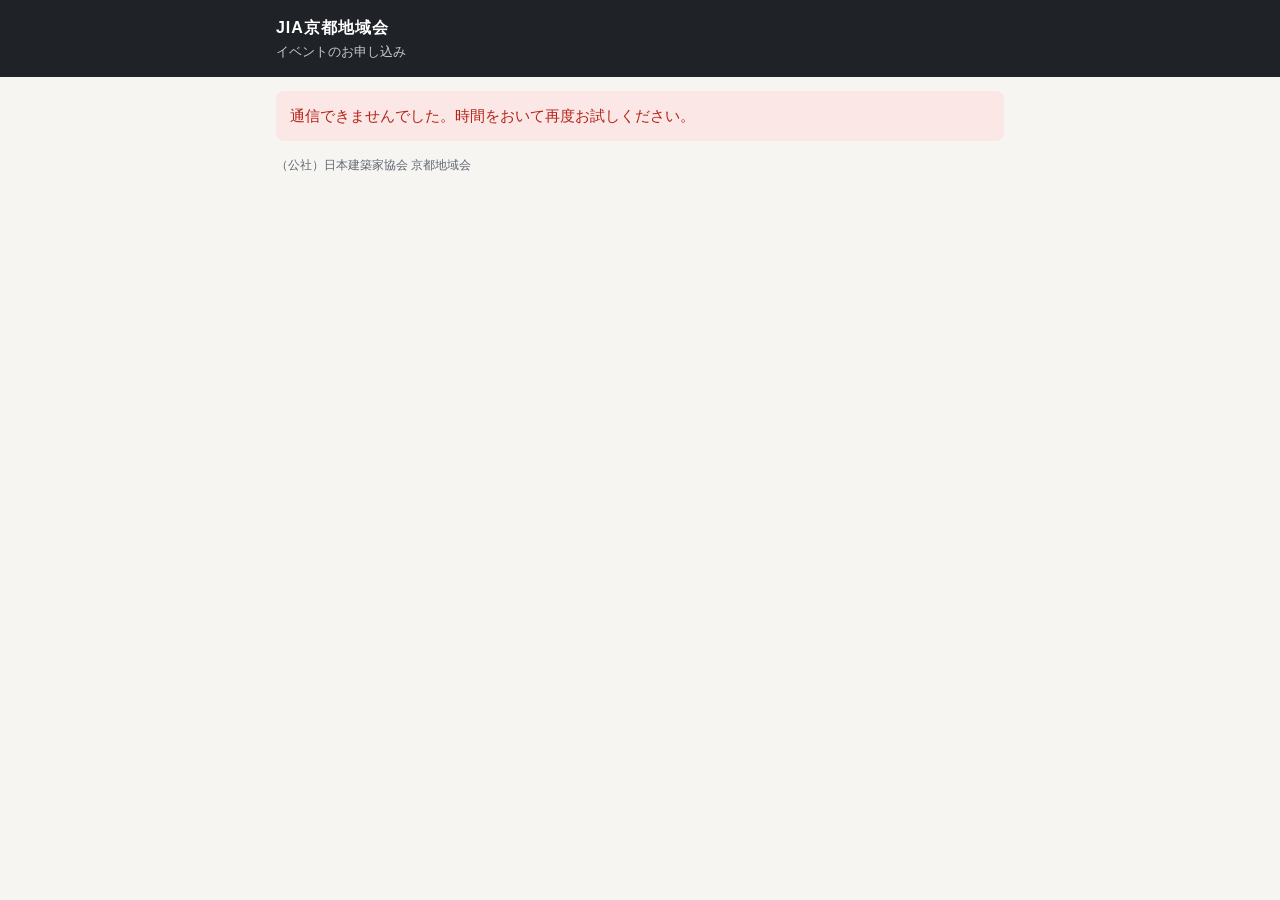
==== index.html @ f76429fd "Add files via upload" ====
<!DOCTYPE html>
<html lang="ja">
<head>
  <meta charset="utf-8">
  <meta name="viewport" content="width=device-width, initial-scale=1">
  <title>イベントお申し込み｜JIA京都地域会</title>
  <link rel="stylesheet" href="style.css">
</head>
<body>
  <header class="site"><div class="wrap">
    <div class="org">JIA京都地域会</div>
    <div class="sub">イベントのお申し込み</div>
  </div></header>
  <main class="wrap" id="app"><p class="loading">読み込み中…</p></main>
  <footer class="wrap foot">（公社）日本建築家協会 京都地域会</footer>

  <script src="config.js"></script>
  <script>
  (function () {
    const app = document.getElementById('app');
    const O = BOOT.opts;
    const P = BOOT.params || {};

    function esc(s) {
      return String(s == null ? '' : s).replace(/[&<>"']/g, c => ({ '&': '&amp;', '<': '&lt;', '>': '&gt;', '"': '&quot;', "'": '&#39;' }[c]));
    }
    function run(action) {
      const args = Array.prototype.slice.call(arguments, 1);
      return fetch(window.JIA_API_URL, {
        method: 'POST',
        headers: { 'Content-Type': 'text/plain;charset=utf-8' },
        body: JSON.stringify({ action: action, args: args }),
      }).then(r => r.json(), () => { throw new Error('通信できませんでした。時間をおいて再度お試しください。'); })
        .then(j => { if (!j.ok) throw new Error(j.error); return j.data; });
    }
    function errMsg(e) { return String((e && e.message) || e).replace(/^Error:\s*/, '').replace(/^Exception:\s*/, ''); }
    function top() { window.scrollTo(0, 0); }
    function typeBadge(t) { return '<span class="badge' + (t === '建築と子供たち' ? ' kids' : '') + '">' + esc(t) + '</span>'; }
    function stateBadge(st) {
      if (!st) return '';
      const extra = st.code === 'open' && st.remaining > 0 ? '（残り' + st.remaining + '名）' : '';
      return '<span class="badge ' + esc(st.code) + '">' + esc(st.label + extra) + '</span>';
    }
    function meta(ev) {
      const time = ev.start ? ' ' + ev.start + (ev.end ? '〜' + ev.end : '') : '';
      return '<ul class="meta">' +
        '<li><b>日時</b>' + esc(ev.dateLabel + time) + '</li>' +
        (ev.place ? '<li><b>会場</b>' + esc(ev.place) + '</li>' : '') +
        (ev.capacity ? '<li><b>定員</b>' + esc(ev.capacity) + '名</li>' : '') +
        (ev.fee ? '<li><b>参加費</b>' + esc(ev.fee) + '</li>' : '') +
        (ev.cpd ? '<li><b>CPD</b>' + esc(ev.cpd) + '</li>' : '') +
        (ev.deadlineLabel ? '<li><b>申込締切</b>' + esc(ev.deadlineLabel) + '</li>' : '') +
        '</ul>';
    }

    // ===== イベント一覧 =====
    function showList() {
      run('getPublicEvents').then(list => {
        let h = '<h1>受付中のイベント</h1>';
        if (!list.length) h += '<p class="muted">現在お申し込みを受け付けているイベントはありません。</p>';
        list.forEach(ev => {
          const can = ev.state.code === 'open' || ev.state.code === 'waitlist';
          h += '<div class="card">' + typeBadge(ev.type) + stateBadge(ev.state) +
            '<h3>' + esc(ev.title) + '</h3>' + meta(ev) +
            '<div class="actions">' + (can
              ? '<a class="btn" href="' + esc(BOOT.url + '?event=' + encodeURIComponent(ev.id)) + '">' + (ev.state.code === 'waitlist' ? 'キャンセル待ちで申し込む' : '詳細・お申し込み') + '</a>'
              : '<a class="btn sub" href="' + esc(BOOT.url + '?event=' + encodeURIComponent(ev.id)) + '">詳細を見る</a>') +
            '</div></div>';
        });
        app.innerHTML = h;
      }).catch(e => { app.innerHTML = '<div class="notice ng">' + esc(errMsg(e)) + '</div>'; });
    }

    // ===== 申込フォーム =====
    function showForm(eventId) {
      run('getEventForApply', eventId).then(ev => renderForm(ev))
        .catch(e => { app.innerHTML = '<div class="notice ng">' + esc(errMsg(e)) + '</div><p><a href="' + esc(BOOT.url) + '">イベント一覧へ</a></p>'; });
    }

    function radios(name, values) {
      return '<div class="radios">' + values.map(v => '<label><input type="radio" name="' + name + '" value="' + esc(v) + '"> ' + esc(v) + '</label>').join('') + '</div>';
    }
    function opts(values, placeholder) {
      return '<option value="">' + esc(placeholder) + '</option>' + values.map(v => '<option>' + esc(v) + '</option>').join('');
    }

    function generalFields() {
      return '<h2>参加者の情報</h2>' +
        '<div class="field"><span class="label req">参加区分</span>' + radios('category', O.categories) + '</div>' +
        '<div class="row2"><div class="field"><label class="req" for="lastName">姓</label><input type="text" id="lastName" name="lastName" autocomplete="family-name"></div>' +
        '<div class="field"><label class="req" for="firstName">名</label><input type="text" id="firstName" name="firstName" autocomplete="given-name"></div></div>' +
        '<div class="row2"><div class="field"><label class="req" for="lastKana">セイ</label><input type="text" id="lastKana" name="lastKana"></div>' +
        '<div class="field"><label class="req" for="firstKana">メイ</label><input type="text" id="firstKana" name="firstKana"></div></div>' +
        '<div class="field"><label class="opt" for="cpdNo">CPD番号</label><input type="text" id="cpdNo" name="cpdNo" inputmode="latin">' +
        '<div class="hint">CPD単位の登録を希望される方はご記入ください。</div></div>' +
        contactFields('メールアドレス', '携帯電話番号');
    }

    function contactFields(mailLabel, telLabel) {
      return '<div class="field"><label class="req" for="email">' + mailLabel + '</label><input type="email" id="email" name="email" autocomplete="email" inputmode="email"></div>' +
        '<div class="field"><label class="req" for="email2">' + mailLabel + '（確認のためもう一度）</label><input type="email" id="email2" name="email2" autocomplete="off" inputmode="email"></div>' +
        '<div class="field"><label class="req" for="phone">' + telLabel + '</label><input type="tel" id="phone" name="phone" autocomplete="tel" placeholder="090-1234-5678"></div>';
    }

    function kidsFields() {
      return '<h2>参加するお子さま</h2>' +
        '<p class="muted">小学生・中学生が対象です。ごきょうだいでのご参加は「お子さまを追加」から一緒にお申し込みいただけます（最大' + O.maxChildren + '名）。</p>' +
        '<div id="children"></div>' +
        '<button type="button" class="btn sub small" id="addChild">＋ お子さまを追加</button>' +
        '<h2>保護者の方の情報</h2>' +
        '<div class="row2"><div class="field"><label class="req" for="guardianLast">保護者 姓</label><input type="text" id="guardianLast" name="guardianLast" autocomplete="family-name"></div>' +
        '<div class="field"><label class="req" for="guardianFirst">保護者 名</label><input type="text" id="guardianFirst" name="guardianFirst" autocomplete="given-name"></div></div>' +
        contactFields('メールアドレス', '電話番号（当日つながる番号）') +
        '<div class="field"><label class="req" for="zip">郵便番号</label><input type="text" id="zip" name="zip" inputmode="numeric" autocomplete="postal-code" placeholder="600-0000" style="max-width:12em"></div>' +
        '<div class="field"><label class="req" for="address">住所</label><input type="text" id="address" name="address" autocomplete="street-address"></div>';
    }

    function childBlock(i) {
      const p = 'c' + i + '_';
      return '<div class="child" data-i="' + i + '"><h3>お子さま <span class="cno"></span></h3>' +
        '<button type="button" class="btn sub small rm">削除</button>' +
        '<div class="row2"><div class="field"><label class="req">姓</label><input type="text" name="' + p + 'lastName"></div>' +
        '<div class="field"><label class="req">名</label><input type="text" name="' + p + 'firstName"></div></div>' +
        '<div class="row2"><div class="field"><label class="req">セイ</label><input type="text" name="' + p + 'lastKana"></div>' +
        '<div class="field"><label class="req">メイ</label><input type="text" name="' + p + 'firstKana"></div></div>' +
        '<div class="row3"><div class="field"><label class="req">学年</label><select name="' + p + 'grade">' + opts(O.grades, '選択') + '</select></div>' +
        '<div class="field"><label class="req">性別</label><select name="' + p + 'gender">' + opts(O.genders, '選択') + '</select></div></div>' +
        '<div class="field"><label class="req">学校名</label><input type="text" name="' + p + 'school" placeholder="○○市立○○小学校"></div>' +
        '</div>';
    }

    function renderForm(ev) {
      const kids = ev.type === '建築と子供たち';
      const st = ev.state;
      const can = st.code === 'open' || st.code === 'waitlist';
      let h = '<p><a href="' + esc(BOOT.url) + '">← イベント一覧</a></p>' +
        '<div class="card">' + typeBadge(ev.type) + stateBadge(st) + '<h1>' + esc(ev.title) + '</h1>' + meta(ev) +
        (ev.description ? '<div class="desc">' + esc(ev.description) + '</div>' : '') + '</div>';
      if (!can) {
        app.innerHTML = h + '<div class="notice warn">このイベントは現在お申し込みを受け付けていません（' + esc(st.label) + '）。</div>';
        return;
      }
      if (st.code === 'waitlist') h += '<div class="notice warn">現在満席のため、<b>キャンセル待ち</b>としての受付になります。お席に空きが出た場合、受付順にメールでご連絡します。</div>';
      else if (st.remaining > 0 && kids) h += '<div class="notice info">残り' + st.remaining + '名分です。お子さまの人数分のお席が必要です（人数が残席を超える場合、キャンセル待ちになります）。</div>';

      h += '<form id="f" novalidate><div id="formBody">' + (kids ? kidsFields() : generalFields()) +
        '<div class="field"><label class="opt" for="note">備考・ご質問</label><textarea id="note" name="note"></textarea></div>' +
        '<p class="muted">' + esc(O.privacy) + '</p>' +
        '<div id="err"></div>' +
        '<div class="actions"><button type="submit" class="btn">入力内容を確認する</button></div></div>' +
        '<div id="confirm" class="hidden"></div></form>';
      app.innerHTML = h;

      const form = document.getElementById('f');
      let childSeq = 0;
      function renumber() {
        const list = form.querySelectorAll('.child');
        list.forEach((el, idx) => {
          el.querySelector('.cno').textContent = list.length > 1 ? (idx + 1) : '';
          el.querySelector('.rm').classList.toggle('hidden', list.length === 1);
        });
        const add = document.getElementById('addChild');
        if (add) add.classList.toggle('hidden', list.length >= O.maxChildren);
      }
      if (kids) {
        const box = document.getElementById('children');
        const addChild = () => { box.insertAdjacentHTML('beforeend', childBlock(childSeq++)); renumber(); };
        addChild();
        document.getElementById('addChild').addEventListener('click', addChild);
        box.addEventListener('click', e => {
          if (e.target.classList.contains('rm')) { e.target.closest('.child').remove(); renumber(); }
        });
      }

      form.addEventListener('submit', e => {
        e.preventDefault();
        const data = collect(form, ev, kids);
        const problem = check(data, kids);
        const err = document.getElementById('err');
        if (problem) { err.innerHTML = '<div class="notice ng">' + esc(problem) + '</div>'; err.scrollIntoView({ block: 'center' }); return; }
        err.innerHTML = '';
        showConfirm(form, ev, data, kids);
      });
    }

    function val(form, name) { const el = form.elements[name]; return el ? String(el.value || '').trim() : ''; }

    function collect(form, ev, kids) {
      const d = { eventId: ev.id, email: val(form, 'email'), email2: val(form, 'email2'), phone: val(form, 'phone'), note: val(form, 'note') };
      if (kids) {
        d.guardianLast = val(form, 'guardianLast'); d.guardianFirst = val(form, 'guardianFirst');
        d.zip = val(form, 'zip'); d.address = val(form, 'address');
        d.children = Array.prototype.map.call(form.querySelectorAll('.child'), el => {
          const p = 'c' + el.dataset.i + '_';
          return { lastName: val(form, p + 'lastName'), firstName: val(form, p + 'firstName'),
            lastKana: val(form, p + 'lastKana'), firstKana: val(form, p + 'firstKana'),
            grade: val(form, p + 'grade'), gender: val(form, p + 'gender'), school: val(form, p + 'school') };
        });
      } else {
        const r = form.querySelector('input[name=category]:checked');
        d.category = r ? r.value : '';
        d.lastName = val(form, 'lastName'); d.firstName = val(form, 'firstName');
        d.lastKana = val(form, 'lastKana'); d.firstKana = val(form, 'firstKana');
        d.cpdNo = val(form, 'cpdNo');
      }
      return d;
    }

    function check(d, kids) {
      const kana = s => /^[ぁ-ゖァ-ヺー・\s　]+$/.test(s);
      if (kids) {
        for (let i = 0; i < d.children.length; i++) {
          const c = d.children[i]; const n = d.children.length > 1 ? 'お子さま' + (i + 1) + 'の' : 'お子さまの';
          if (!c.lastName || !c.firstName) return n + '氏名を入力してください。';
          if (!c.lastKana || !c.firstKana) return n + 'フリガナを入力してください。';
          if (!kana(c.lastKana) || !kana(c.firstKana)) return n + 'フリガナはカタカナで入力してください。';
          if (!c.grade) return n + '学年を選択してください。';
          if (!c.gender) return n + '性別を選択してください。';
          if (!c.school) return n + '学校名を入力してください。';
        }
        if (!d.guardianLast || !d.guardianFirst) return '保護者の方のお名前を入力してください。';
      } else {
        if (!d.category) return '参加区分を選択してください。';
        if (!d.lastName || !d.firstName) return 'お名前を入力してください。';
        if (!d.lastKana || !d.firstKana) return 'フリガナを入力してください。';
        if (!kana(d.lastKana) || !kana(d.firstKana)) return 'フリガナはカタカナで入力してください。';
      }
      if (!d.email) return 'メールアドレスを入力してください。';
      if (d.email.toLowerCase() !== d.email2.toLowerCase()) return '確認用のメールアドレスが一致しません。';
      if (!d.phone) return '電話番号を入力してください。';
      if (kids && (!d.zip || !d.address)) return '郵便番号と住所を入力してください。';
      return '';
    }

    function tr(k, v) { return v ? '<tr><th>' + esc(k) + '</th><td>' + esc(v) + '</td></tr>' : ''; }

    function showConfirm(form, ev, d, kids) {
      let rows = '';
      if (kids) {
        d.children.forEach((c, i) => {
          rows += '<tr><th>お子さま' + (d.children.length > 1 ? i + 1 : '') + '</th><td>' + esc(c.lastName + ' ' + c.firstName) +
            '（' + esc(c.lastKana + ' ' + c.firstKana) + '）<br>' + esc(c.grade + '／' + c.gender + '／' + c.school) + '</td></tr>';
        });
        rows += tr('保護者', d.guardianLast + ' ' + d.guardianFirst) + tr('メール', d.email) + tr('電話番号', d.phone) +
          tr('住所', '〒' + d.zip + ' ' + d.address);
      } else {
        rows += tr('参加区分', d.category) + tr('お名前', d.lastName + ' ' + d.firstName + '（' + d.lastKana + ' ' + d.firstKana + '）') +
          tr('CPD番号', d.cpdNo) + tr('メール', d.email) + tr('携帯電話', d.phone);
      }
      rows += tr('備考', d.note);
      const wait = ev.state.code === 'waitlist';
      const conf = document.getElementById('confirm');
      conf.innerHTML = '<h2>入力内容の確認</h2><table class="conf">' + rows + '</table>' +
        (wait ? '<div class="notice warn">キャンセル待ちとして受け付けます。</div>' : '') +
        '<div id="err2"></div><div class="actions"><button type="button" class="btn" id="send">この内容で申し込む</button>' +
        '<button type="button" class="btn sub" id="back">戻って修正する</button></div>';
      document.getElementById('formBody').classList.add('hidden');
      conf.classList.remove('hidden');
      top();
      document.getElementById('back').onclick = () => { conf.classList.add('hidden'); document.getElementById('formBody').classList.remove('hidden'); top(); };
      const send = document.getElementById('send');
      send.onclick = () => {
        send.disabled = true; send.textContent = '送信中…';
        run('submitApplication', d).then(res => showDone(ev, res, d)).catch(e => {
          send.disabled = false; send.textContent = 'この内容で申し込む';
          document.getElementById('err2').innerHTML = '<div class="notice ng">' + esc(errMsg(e)) + '</div>';
        });
      };
    }

    function showDone(ev, res, d) {
      const ok = res.status === '申込済';
      app.innerHTML = '<div class="card">' + typeBadge(ev.type) + '<h1>' + esc(ev.title) + '</h1>' +
        (ok ? '<div class="notice ok"><b>お申し込みを受け付けました。</b></div>'
            : '<div class="notice warn"><b>キャンセル待ち（' + esc(res.waitPos) + '番目）として受け付けました。</b><br>お席に空きが出た場合、メールでご連絡します。</div>') +
        '<table class="conf">' + tr('申込番号', res.groupId) + tr('人数', res.count + '名') + tr('受付メールの送信先', d.email) + '</table>' +
        '<p class="muted">確認メールをお送りしました。届かない場合は迷惑メールフォルダをご確認ください。キャンセルは、メールに記載のリンクからお手続きいただけます。</p>' +
        '<div class="actions"><a class="btn sub" href="' + esc(BOOT.url) + '">イベント一覧へ</a></div></div>';
      top();
    }

    // ===== キャンセル =====
    function showCancel(token) {
      run('getCancelInfo', token).then(info => {
        const ev = info.event || {};
        let h = '<h1>お申し込みのキャンセル</h1><div class="card">' + (ev.type ? typeBadge(ev.type) : '') +
          '<h3>' + esc(ev.title) + '</h3>' + (ev.dateLabel ? meta(ev) : '') +
          '<table class="conf">' + tr('申込番号', info.groupId) + tr('お名前', info.names.join('、')) + tr('現在の状態', info.status) + '</table></div>';
        if (info.status === 'キャンセル') h += '<div class="notice info">このお申し込みはキャンセル済みです。</div>';
        else if (!info.cancellable) h += '<div class="notice warn">開催日を過ぎているため、こちらからはキャンセルできません。</div>';
        else h += '<div id="err"></div><div class="actions"><button class="btn danger" id="doCancel">お申し込みをキャンセルする</button></div>';
        app.innerHTML = h;
        const b = document.getElementById('doCancel');
        if (b) b.onclick = () => {
          if (!confirm('このお申し込みをキャンセルします。よろしいですか？\n（ごきょうだいでお申し込みの場合は全員分キャンセルになります）')) return;
          b.disabled = true; b.textContent = '処理中…';
          run('cancelByToken', token).then(() => {
            app.innerHTML = '<h1>キャンセルを承りました</h1><div class="notice ok">「' + esc(ev.title) + '」のお申し込みをキャンセルしました。確認メールをお送りしています。</div>' +
              '<p><a href="' + esc(BOOT.url) + '">イベント一覧へ</a></p>';
          }).catch(e => {
            b.disabled = false; b.textContent = 'お申し込みをキャンセルする';
            document.getElementById('err').innerHTML = '<div class="notice ng">' + esc(errMsg(e)) + '</div>';
          });
        };
      }).catch(e => { app.innerHTML = '<div class="notice ng">' + esc(errMsg(e)) + '</div>'; });
    }

    if (P.cancel) showCancel(P.cancel);
    else if (P.event) showForm(P.event);
    else showList();
  })();
  </script>
</body>
</html>
---- style.css ----
:root {
    --ink: #1f2328; --muted: #5f6670; --line: #d9dde3; --bg: #f6f5f2; --card: #ffffff;
    --accent: #1d4e89; --accent-ink: #ffffff; --accent-soft: #e7eef7;
    --ok: #1e7a46; --ok-soft: #e4f3ea; --warn: #9a5b00; --warn-soft: #fbf0dc;
    --ng: #b42318; --ng-soft: #fbe7e5; --kids: #b4501e; --kids-soft: #fbeadf;
  }
  * { box-sizing: border-box; }
  body { margin: 0; background: var(--bg); color: var(--ink);
    font-family: "Hiragino Kaku Gothic ProN", "Hiragino Sans", "Noto Sans JP", Meiryo, sans-serif;
    font-size: 16px; line-height: 1.7; -webkit-text-size-adjust: 100%; }
  .wrap { max-width: 760px; margin: 0 auto; padding: 0 16px; }
  header.site { background: var(--ink); color: #fff; padding: 14px 0; }
  header.site .org { font-weight: 700; letter-spacing: .06em; }
  header.site .sub { font-size: 13px; opacity: .75; }
  main { padding: 24px 16px 48px; }
  footer.foot { color: var(--muted); font-size: 12px; padding-bottom: 32px; }
  h1 { font-size: 22px; line-height: 1.45; margin: 0 0 8px; }
  h2 { font-size: 17px; margin: 28px 0 10px; padding-bottom: 6px; border-bottom: 2px solid var(--ink); }
  h3 { font-size: 15px; margin: 18px 0 8px; }
  a { color: var(--accent); }
  .muted { color: var(--muted); font-size: 14px; }
  .card { background: var(--card); border: 1px solid var(--line); border-radius: 10px; padding: 18px; margin: 0 0 14px; }
  .badge { display: inline-block; font-size: 12px; font-weight: 700; padding: 1px 10px; border-radius: 999px;
    background: var(--accent-soft); color: var(--accent); margin-right: 6px; white-space: nowrap; }
  .badge.kids { background: var(--kids-soft); color: var(--kids); }
  .badge.open { background: var(--ok-soft); color: var(--ok); }
  .badge.waitlist { background: var(--warn-soft); color: var(--warn); }
  .badge.full, .badge.closed { background: #eceef1; color: var(--muted); }
  .meta { margin: 6px 0 0; padding: 0; list-style: none; font-size: 14px; }
  .meta li { padding: 1px 0; }
  .meta b { display: inline-block; min-width: 4.5em; color: var(--muted); font-weight: 400; }
  .desc { white-space: pre-wrap; font-size: 15px; margin-top: 10px; }
  .notice { border-radius: 8px; padding: 12px 14px; margin: 14px 0; font-size: 15px; }
  .notice.warn { background: var(--warn-soft); color: #5c3700; }
  .notice.ng { background: var(--ng-soft); color: var(--ng); }
  .notice.ok { background: var(--ok-soft); color: #134d2c; }
  .notice.info { background: var(--accent-soft); color: #173d6b; }
  .btn { display: inline-block; appearance: none; border: 1px solid var(--accent); background: var(--accent);
    color: var(--accent-ink); font: inherit; font-weight: 700; padding: 10px 22px; border-radius: 8px;
    cursor: pointer; text-decoration: none; text-align: center; }
  .btn:hover { filter: brightness(1.08); }
  .btn.sub { background: #fff; color: var(--accent); }
  .btn.danger { background: var(--ng); border-color: var(--ng); }
  .btn.small { padding: 4px 12px; font-size: 13px; font-weight: 600; }
  .btn[disabled] { opacity: .5; cursor: default; }
  .actions { display: flex; gap: 10px; flex-wrap: wrap; margin-top: 18px; }
  .field { margin: 0 0 14px; }
  .field > label, .field > .label { display: block; font-weight: 700; font-size: 14px; margin-bottom: 4px; }
  .req::after { content: "必須"; font-size: 11px; color: #fff; background: var(--ng); border-radius: 3px; padding: 0 5px; margin-left: 6px; vertical-align: 1px; }
  .opt::after { content: "任意"; font-size: 11px; color: var(--muted); border: 1px solid var(--line); border-radius: 3px; padding: 0 5px; margin-left: 6px; vertical-align: 1px; }
  .hint { font-size: 12px; color: var(--muted); margin-top: 3px; }
  input[type=text], input[type=email], input[type=tel], input[type=number], input[type=date], input[type=time],
  input[type=password], select, textarea {
    width: 100%; font: inherit; padding: 9px 11px; border: 1px solid #b9bfc7; border-radius: 6px; background: #fff; color: var(--ink); }
  textarea { min-height: 90px; }
  input:focus, select:focus, textarea:focus { outline: 2px solid var(--accent); outline-offset: 1px; border-color: var(--accent); }
  .row2 { display: grid; grid-template-columns: 1fr 1fr; gap: 10px; }
  .row3 { display: grid; grid-template-columns: 1fr 1fr 1fr; gap: 10px; }
  @media (max-width: 560px) { .row3 { grid-template-columns: 1fr 1fr; } }
  .radios { display: flex; flex-wrap: wrap; gap: 6px 16px; }
  .radios label { font-weight: 400; display: inline-flex; align-items: center; gap: 6px; }
  .child { border: 1px dashed #b9bfc7; border-radius: 8px; padding: 14px; margin-bottom: 12px; position: relative; background: #fcfcfb; }
  .child .rm { position: absolute; top: 10px; right: 10px; }
  table.conf { width: 100%; border-collapse: collapse; font-size: 15px; }
  table.conf th, table.conf td { border-bottom: 1px solid var(--line); padding: 8px 6px; text-align: left; vertical-align: top; }
  table.conf th { width: 32%; color: var(--muted); font-weight: 400; }
  .loading { color: var(--muted); }
  .hidden { display: none !important; }
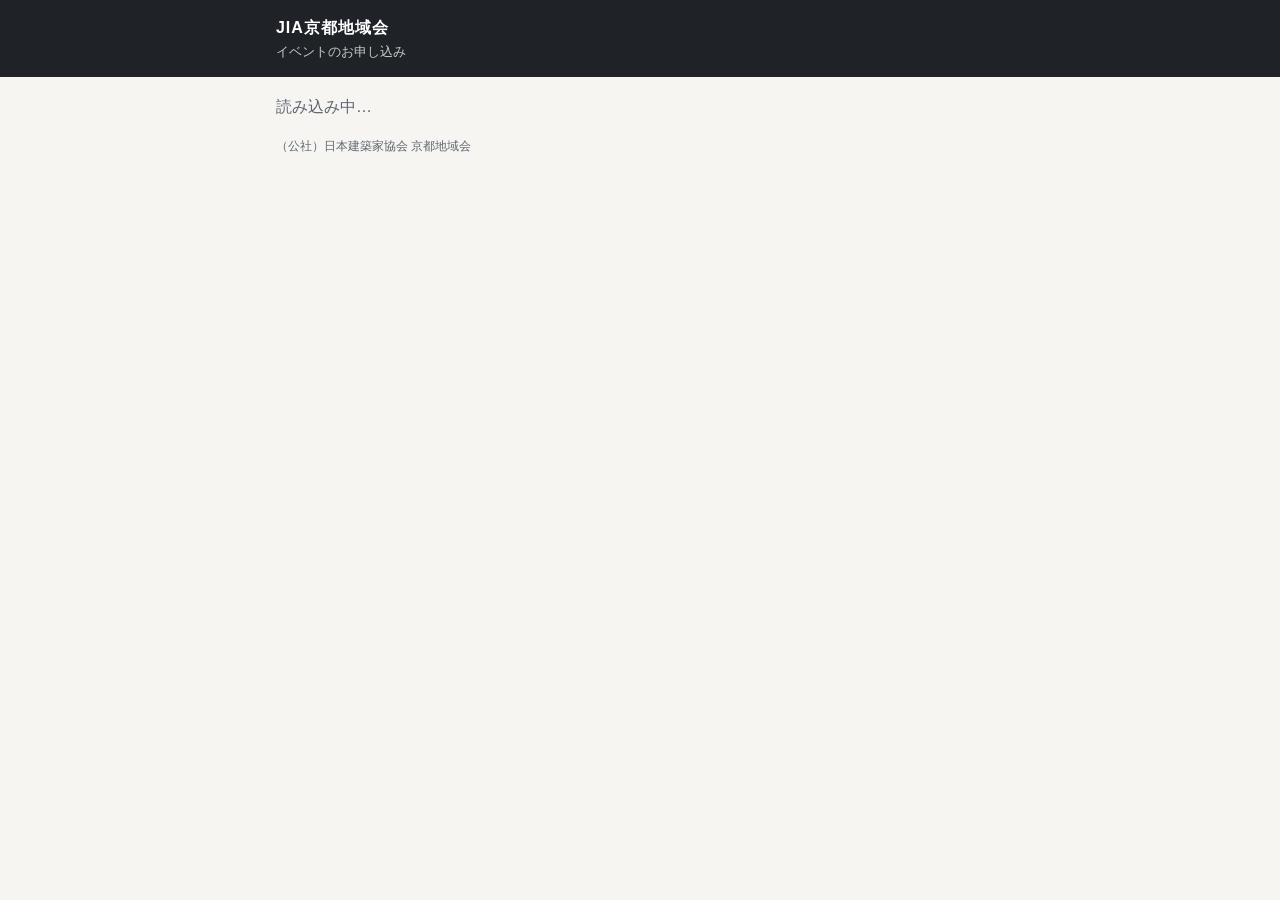
==== commit ce59fa78: "Add files via upload" ====
--- a/index.html
+++ b/index.html
@@ -24,14 +24,49 @@
     function esc(s) {
       return String(s == null ? '' : s).replace(/[&<>"']/g, c => ({ '&': '&amp;', '<': '&lt;', '>': '&gt;', '"': '&quot;', "'": '&#39;' }[c]));
     }
-    function run(action) {
-      const args = Array.prototype.slice.call(arguments, 1);
+    function sleep(ms) { return new Promise(r => setTimeout(r, ms)); }
+    function retryErr(m) { const e = new Error(m); e.retry = true; return e; }
+    // 1回の通信。混雑・通信エラーは「再送してよい」印（retry）をつけて返す
+    function call(action, args) {
       return fetch(window.JIA_API_URL, {
         method: 'POST',
         headers: { 'Content-Type': 'text/plain;charset=utf-8' },
         body: JSON.stringify({ action: action, args: args }),
-      }).then(r => r.json(), () => { throw new Error('通信できませんでした。時間をおいて再度お試しください。'); })
-        .then(j => { if (!j.ok) throw new Error(j.error); return j.data; });
+      }).then(r => r.text(), () => { throw retryErr('通信できませんでした。'); })
+        .then(t => {
+          let j;
+          try { j = JSON.parse(t); } catch (e) { throw retryErr('サーバーが混み合っています。'); }
+          if (!j.ok) { const e = new Error(j.error); e.retry = !!j.retry; throw e; }
+          return j.data;
+        });
+    }
+    // 混雑時は間隔を空けて自動で再送する
+    function runRetry(opts, action, args) {
+      const max = opts.tries || 4;
+      let n = 0;
+      const attempt = () => call(action, args).catch(e => {
+        n++;
+        if (!e.retry) throw e;
+        if (n >= max) throw new Error(opts.busyMsg || 'ただいま大変混み合っています。少し時間をおいて、ページを再読み込みしてください。');
+        if (opts.onRetry) opts.onRetry(n);
+        return sleep(Math.min(8000, 1000 * Math.pow(1.6, n)) + Math.random() * 1500).then(attempt);
+      });
+      return attempt();
+    }
+    function run(action) {
+      return runRetry({}, action, Array.prototype.slice.call(arguments, 1));
+    }
+    function makeId() {
+      try { if (window.crypto && crypto.randomUUID) return crypto.randomUUID(); } catch (e) {}
+      return Date.now().toString(36) + '-' + Math.random().toString(36).slice(2, 12) + Math.random().toString(36).slice(2, 12);
+    }
+    function remainText(ms) {
+      const t = Math.max(0, Math.ceil(ms / 1000));
+      const d = Math.floor(t / 86400), h = Math.floor(t % 86400 / 3600), m = Math.floor(t % 3600 / 60), sec = t % 60;
+      if (d) return d + '日' + h + '時間';
+      if (h) return h + '時間' + m + '分';
+      if (m) return m + '分' + sec + '秒';
+      return sec + '秒';
     }
     function errMsg(e) { return String((e && e.message) || e).replace(/^Error:\s*/, '').replace(/^Exception:\s*/, ''); }
     function top() { window.scrollTo(0, 0); }
@@ -49,6 +84,7 @@
         (ev.capacity ? '<li><b>定員</b>' + esc(ev.capacity) + '名</li>' : '') +
         (ev.fee ? '<li><b>参加費</b>' + esc(ev.fee) + '</li>' : '') +
         (ev.cpd ? '<li><b>CPD</b>' + esc(ev.cpd) + '</li>' : '') +
+        (ev.openAtLabel ? '<li><b>受付開始</b>' + esc(ev.openAtLabel) + '</li>' : '') +
         (ev.deadlineLabel ? '<li><b>申込締切</b>' + esc(ev.deadlineLabel) + '</li>' : '') +
         '</ul>';
     }
@@ -59,11 +95,12 @@
         let h = '<h1>受付中のイベント</h1>';
         if (!list.length) h += '<p class="muted">現在お申し込みを受け付けているイベントはありません。</p>';
         list.forEach(ev => {
-          const can = ev.state.code === 'open' || ev.state.code === 'waitlist';
+          const can = ['open', 'waitlist', 'before'].indexOf(ev.state.code) >= 0;
+          const label = ev.state.code === 'waitlist' ? 'キャンセル待ちで申し込む' : ev.state.code === 'before' ? '詳細を見る・事前に入力する' : '詳細・お申し込み';
           h += '<div class="card">' + typeBadge(ev.type) + stateBadge(ev.state) +
             '<h3>' + esc(ev.title) + '</h3>' + meta(ev) +
             '<div class="actions">' + (can
-              ? '<a class="btn" href="' + esc(BOOT.url + '?event=' + encodeURIComponent(ev.id)) + '">' + (ev.state.code === 'waitlist' ? 'キャンセル待ちで申し込む' : '詳細・お申し込み') + '</a>'
+              ? '<a class="btn" href="' + esc(BOOT.url + '?event=' + encodeURIComponent(ev.id)) + '">' + label + '</a>'
               : '<a class="btn sub" href="' + esc(BOOT.url + '?event=' + encodeURIComponent(ev.id)) + '">詳細を見る</a>') +
             '</div></div>';
         });
@@ -132,7 +169,9 @@
     function renderForm(ev) {
       const kids = ev.type === '建築と子供たち';
       const st = ev.state;
-      const can = st.code === 'open' || st.code === 'waitlist';
+      const can = ['open', 'waitlist', 'before'].indexOf(st.code) >= 0;
+      // 受付開始時刻（端末の時計のずれに影響されないよう、サーバーからの残り時間で計算）
+      ev._openTarget = st.code === 'before' ? Date.now() + st.msUntilOpen + 1000 : 0;
       let h = '<p><a href="' + esc(BOOT.url) + '">← イベント一覧</a></p>' +
         '<div class="card">' + typeBadge(ev.type) + stateBadge(st) + '<h1>' + esc(ev.title) + '</h1>' + meta(ev) +
         (ev.description ? '<div class="desc">' + esc(ev.description) + '</div>' : '') + '</div>';
@@ -140,7 +179,8 @@
         app.innerHTML = h + '<div class="notice warn">このイベントは現在お申し込みを受け付けていません（' + esc(st.label) + '）。</div>';
         return;
       }
-      if (st.code === 'waitlist') h += '<div class="notice warn">現在満席のため、<b>キャンセル待ち</b>としての受付になります。お席に空きが出た場合、受付順にメールでご連絡します。</div>';
+      if (st.code === 'before') h += '<div class="notice info"><b>受付開始は ' + esc(st.openAtLabel) + ' です。</b><br>今のうちに入力して確認画面まで進めておけば、開始時刻になると「この内容で申し込む」ボタンが押せるようになります（ページの再読み込みは不要です）。</div>';
+      else if (st.code === 'waitlist') h += '<div class="notice warn">現在満席のため、<b>キャンセル待ち</b>としての受付になります。お席に空きが出た場合、受付順にメールでご連絡します。</div>';
       else if (st.remaining > 0 && kids) h += '<div class="notice info">残り' + st.remaining + '名分です。お子さまの人数分のお席が必要です（人数が残席を超える場合、キャンセル待ちになります）。</div>';
 
       h += '<form id="f" novalidate><div id="formBody">' + (kids ? kidsFields() : generalFields()) +
@@ -259,9 +299,26 @@
       top();
       document.getElementById('back').onclick = () => { conf.classList.add('hidden'); document.getElementById('formBody').classList.remove('hidden'); top(); };
       const send = document.getElementById('send');
+      // 自動再送しても二重登録にならないよう、この確認画面ごとに送信IDを1つ決める
+      d.reqId = makeId();
+      if (ev._openTarget && Date.now() < ev._openTarget) {
+        send.disabled = true;
+        const tick = () => {
+          if (!document.body.contains(send)) return;
+          const left = ev._openTarget - Date.now();
+          if (left > 0) { send.textContent = '受付開始まで あと ' + remainText(left); setTimeout(tick, left > 60000 ? 1000 : 250); }
+          else { send.disabled = false; send.textContent = 'この内容で申し込む'; }
+        };
+        tick();
+      }
       send.onclick = () => {
-        send.disabled = true; send.textContent = '送信中…';
-        run('submitApplication', d).then(res => showDone(ev, res, d)).catch(e => {
+        send.disabled = true; send.textContent = '送信中…（そのままお待ちください）';
+        document.getElementById('err2').innerHTML = '';
+        runRetry({
+          tries: 8,
+          busyMsg: 'ただいま大変混み合っています。少し時間をおいて、もう一度「この内容で申し込む」を押してください（同じ内容が二重に登録されることはありません）。',
+          onRetry: n => { send.textContent = '混み合っています。自動で再送中…（' + n + '回目）'; },
+        }, 'submitApplication', [d]).then(res => showDone(ev, res, d)).catch(e => {
           send.disabled = false; send.textContent = 'この内容で申し込む';
           document.getElementById('err2').innerHTML = '<div class="notice ng">' + esc(errMsg(e)) + '</div>';
         });
--- a/style.css
+++ b/style.css
@@ -25,6 +25,7 @@
   .badge.kids { background: var(--kids-soft); color: var(--kids); }
   .badge.open { background: var(--ok-soft); color: var(--ok); }
   .badge.waitlist { background: var(--warn-soft); color: var(--warn); }
+  .badge.before { background: var(--accent-soft); color: var(--accent); }
   .badge.full, .badge.closed { background: #eceef1; color: var(--muted); }
   .meta { margin: 6px 0 0; padding: 0; list-style: none; font-size: 14px; }
   .meta li { padding: 1px 0; }
